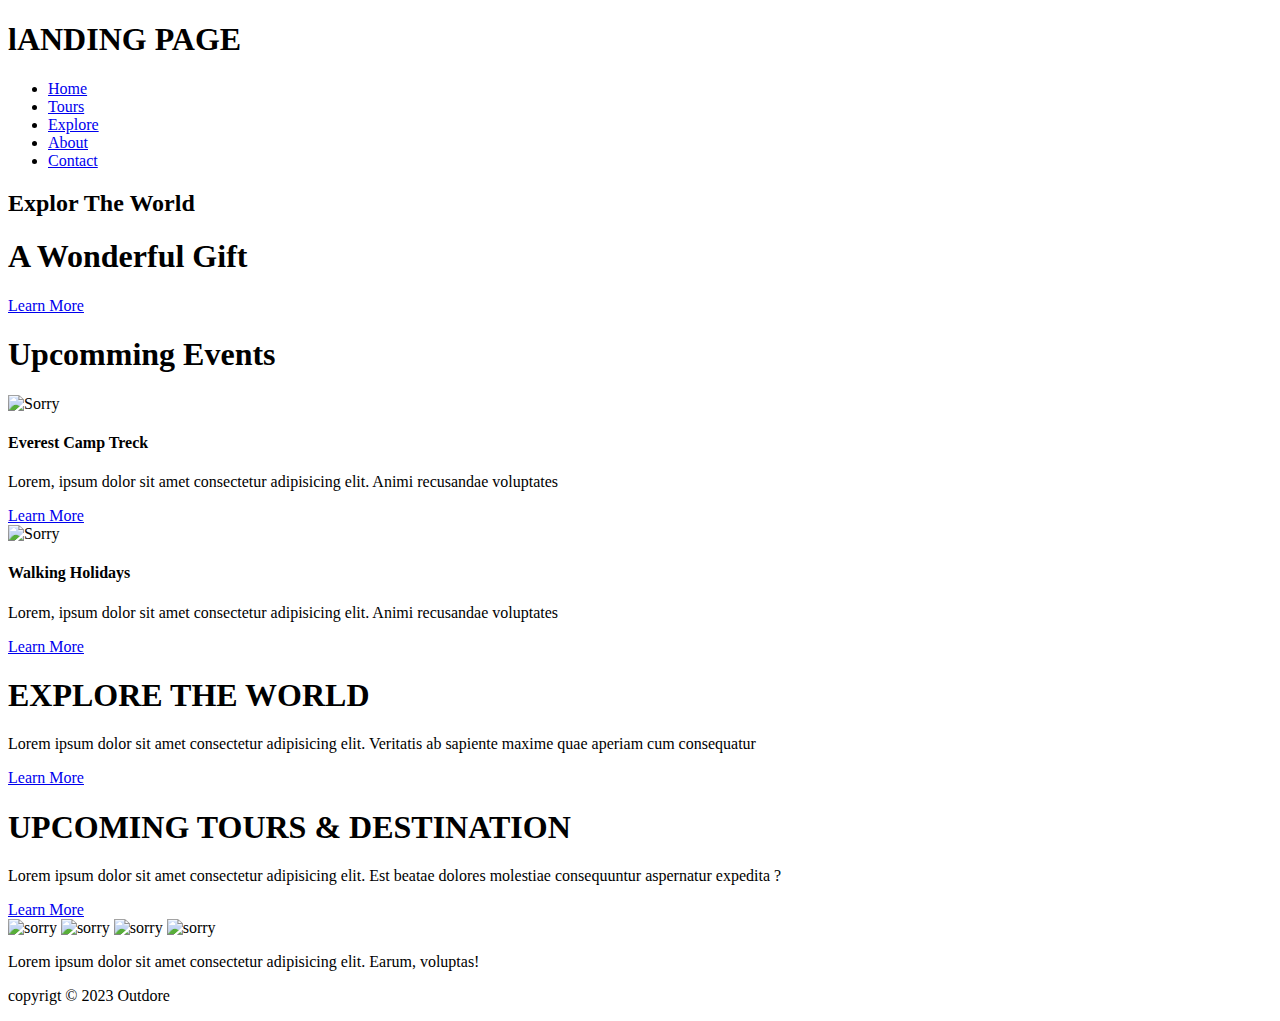
==== Task1/index.html @ 10d9db80 "All 5ask Added" ====
<!DOCTYPE html>
<html lang="en">
  <head>
    <meta charset="UTF-8" />
    <meta http-equiv="X-UA-Compatible" content="IE=edge" />
    <meta name="viewport" content="width=device-width, initial-scale=1.0" />
    <title>Task1</title>
    <link rel="stylesheet" href="/style.css" />
    <style></style>
  </head>
  <body>
    <nav class="navbar">
         <h1 class="logo">
            lANDING PAGE
         </h1>
         <ul class="nav-link">
            <li class="active"><a href="#headcount" class="scroll-link">Home</a></li>
            <li class="active"><a href="#events1" class="scroll-link">Tours</a></li>
            <li class="active"><a href="#event2"class="scroll-link" >Explore</a></li>
            <li class="active"><a href="#event3" class="scroll-link">About </a></li>
            <li class="active"><a href="#event4" class="ctn" class="scroll-link">Contact</a></li>
         </ul>
        
    </nav>
    <header id="headcount">
      <div class="headercontent">
        <h2>Explor The World</h2>
        <div class="line">
          <h1>A Wonderful Gift</h1>
          <a href="#" class="ctn"> Learn More</a>   
        </div>
      </div>
    </header>
    <section class ="events" id="events1">
        <div class="title">
            <h1>Upcomming Events</h1>
            <div class="line"></div>

        </div>
        <div class="row">
            <div class="colum">
                <img src="/img/track1.avif" alt="Sorry">
                <h4>Everest Camp Treck</h4>
                <p>Lorem, ipsum dolor sit amet consectetur adipisicing elit. Animi recusandae voluptates</p>
                <a href="#"class="ctn">Learn More</a>
            </div>
            <div class="colum">
                <img src="/img/track2.avif" alt="Sorry">
                <h4>Walking Holidays</h4>
                <p>Lorem, ipsum dolor sit amet consectetur adipisicing elit. Animi recusandae voluptates</p>
                <a href="#"class="ctn">Learn More</a>
            </div>
        </div>
    </section>
    <section class="explore">
        <div class="explorecontent">
            
            <h1>EXPLORE THE WORLD</h1>
            <div class="line"></div>
        <p>Lorem ipsum dolor sit amet consectetur adipisicing elit. Veritatis ab sapiente maxime quae aperiam cum consequatur </p>
        <a href="#" class="ctn"> Learn More</a>
        </div>
    </section>
    <section class="tours" id="event2">
        <div class="row">
            <div class="col content-colum">
                <h1>UPCOMING TOURS & DESTINATION</h1>
                <div class="line"></div>
                <p>Lorem ipsum dolor sit amet consectetur adipisicing elit. Est beatae dolores molestiae consequuntur aspernatur expedita ?</p>
                <a href="#" class="ctn">Learn More</a>
            </div>
            <div class="col colum-image" id="event3">
                <div class="image">
                    <img src="/img/img1.jpg" alt="sorry">
                    <img src="/img/img2.jpg" alt="sorry">
                    <img src="/img/img3.jpg" alt="sorry">
                    <img src="/img/img4.jpg" alt="sorry">
                </div>
            </div>
        </div>
    </section>
    <section class="footer" id="event4">
        <p>Lorem ipsum dolor sit amet consectetur adipisicing elit. Earum, voluptas!</p>
        <p>copyrigt &copy; 2023 Outdore</p>
    </section>
    <script src="./script.js"></script>
</body>
</html>
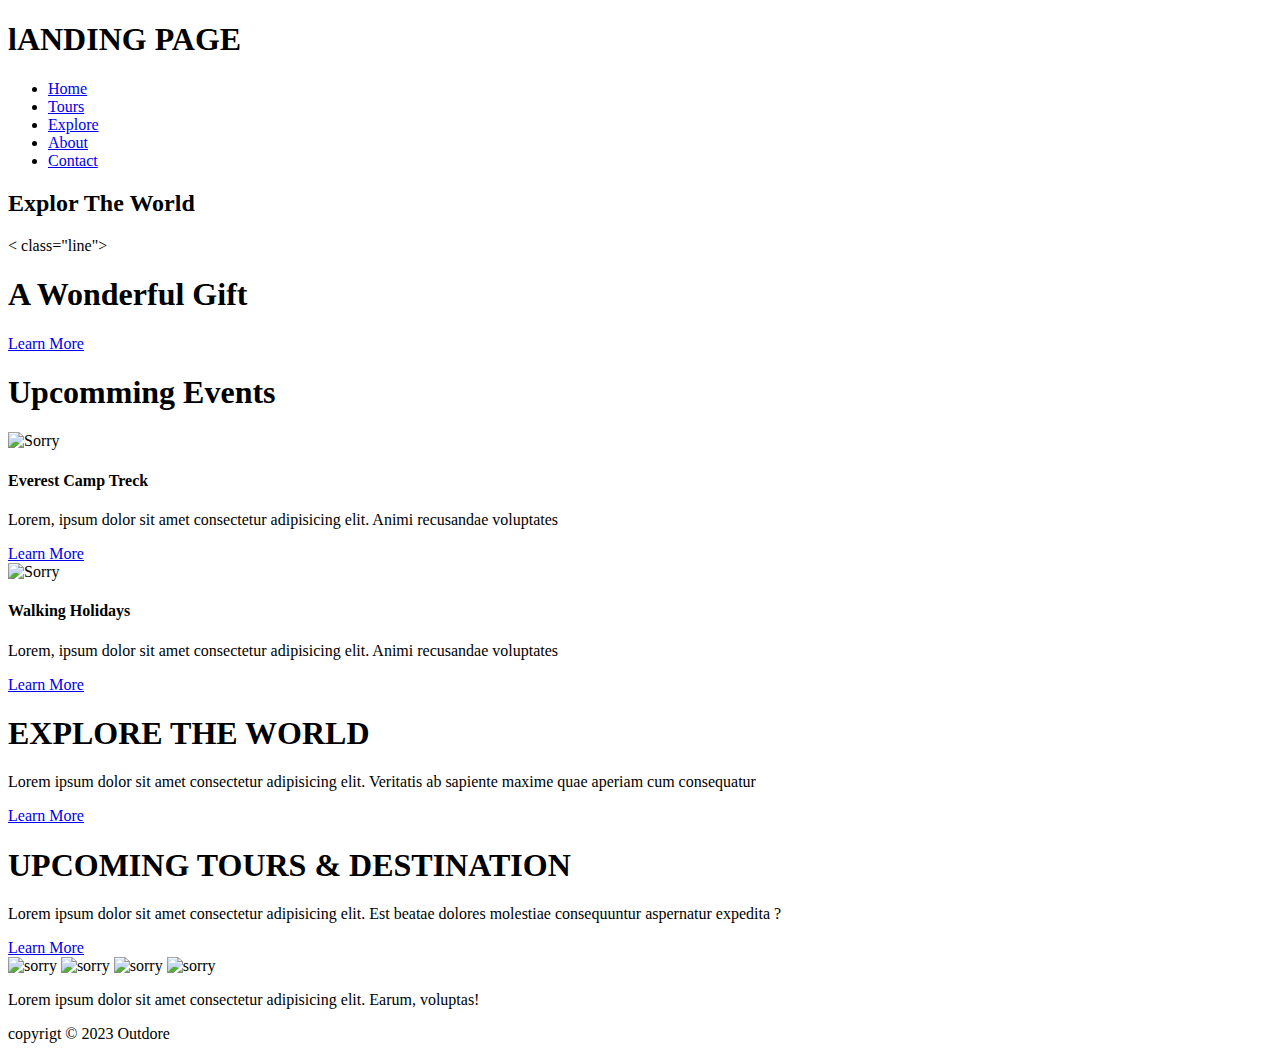
==== commit ffbd977a: "All Task Completed" ====
--- a/Task1/index.html
+++ b/Task1/index.html
@@ -25,10 +25,10 @@
     <header id="headcount">
       <div class="headercontent">
         <h2>Explor The World</h2>
-        <div class="line">
+        < class="line">
           <h1>A Wonderful Gift</h1>
           <a href="#" class="ctn"> Learn More</a>   
-        </div>
+        </class><div></div>
       </div>
     </header>
     <section class ="events" id="events1">
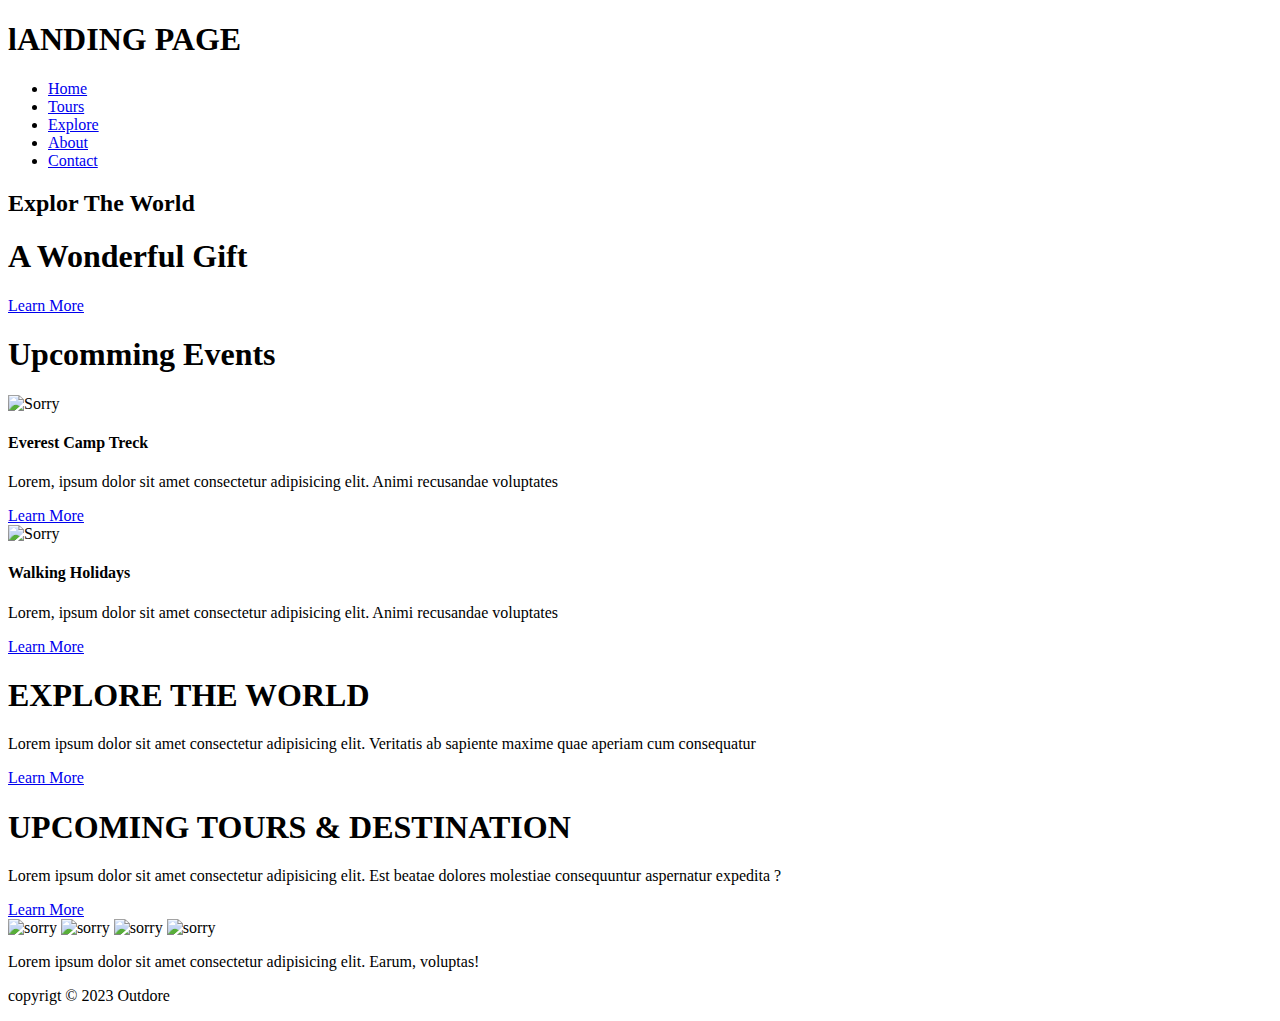
==== commit c243eed7: "All Task Completed" ====
--- a/Task1/index.html
+++ b/Task1/index.html
@@ -25,10 +25,10 @@
     <header id="headcount">
       <div class="headercontent">
         <h2>Explor The World</h2>
-        < class="line">
+        <div class="line">
           <h1>A Wonderful Gift</h1>
           <a href="#" class="ctn"> Learn More</a>   
-        </class><div></div>
+        </div>
       </div>
     </header>
     <section class ="events" id="events1">
